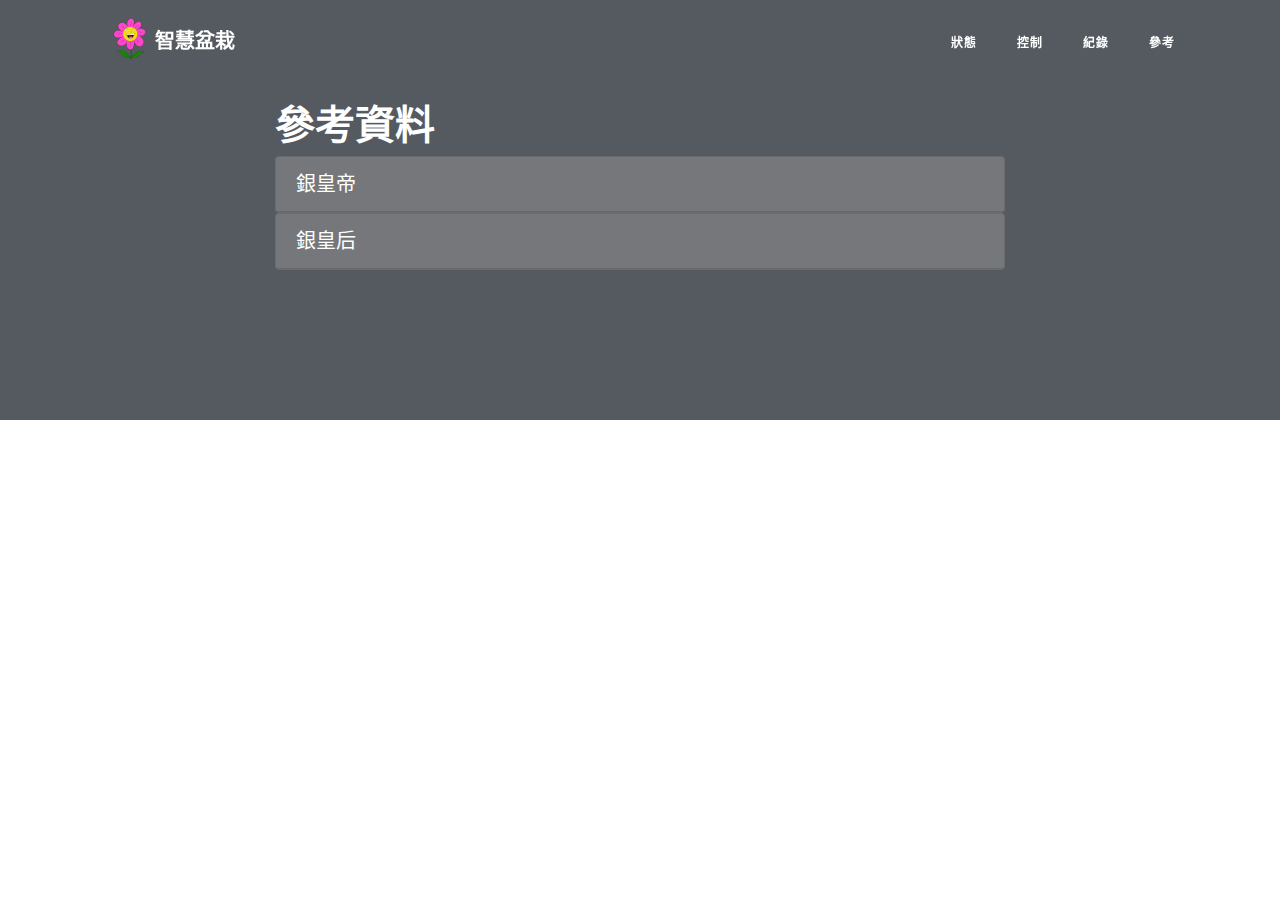
==== Reference.html @ bdac0c82 "no message" ====
<!DOCTYPE html>
<html lang="zh-tw">

<head>

  <meta charset="utf-8">
  <meta name="viewport" content="width=device-width, initial-scale=1, shrink-to-fit=no">

  <title>Web_HW</title>

  <!-- Bootstrap core CSS -->
  <link href="vendor/bootstrap/css/bootstrap.min.css" rel="stylesheet">

  <!-- Custom fonts for this template -->
  <link href="vendor/fontawesome-free/css/all.min.css" rel="stylesheet" type="text/css">
  <link href='https://fonts.googleapis.com/css?family=Lora:400,700,400italic,700italic' rel='stylesheet' type='text/css'>
  <link href='https://fonts.googleapis.com/css?family=Open+Sans:300italic,400italic,600italic,700italic,800italic,400,300,600,700,800' rel='stylesheet' type='text/css'>

  <!-- Custom styles for this template -->
  <link href="css/clean-blog.min.css" rel="stylesheet">
</head>

<body>

  <!-- Navigation -->
  <nav class="navbar navbar-expand-lg navbar-light fixed-top" id="mainNav">
    <div class="container" >
      <a href="index.html" class="navbar-brand">
        <img src="img/logo.png" alt="..." width="50px" height="50px">智慧盆栽
      </a>
      <button class="navbar-toggler navbar-toggler-right" type="button" data-toggle="collapse" data-target="#navbarResponsive" aria-controls="navbarResponsive" aria-expanded="false" aria-label="Toggle navigation">
        
        <i class="fas fa-bars"></i>
      </button>
      <div class="collapse navbar-collapse" id="navbarResponsive">
        <ul class="navbar-nav ml-auto">
          <li class="nav-item">
            <a href="state.html" class="nav-link">狀態</a>
          </li>
          <li class="nav-item">
            <a href="control.html" class="nav-link">控制</a>
          </li>
          <li class="nav-item">
            <a href="record.html" class="nav-link">紀錄</a>
          </li>
          <li class="nav-item">
            <a href="Reference.html" class="nav-link">參考</a>
          </li>
        </ul>
      </div>
    </div>
  </nav>

  <!-- Page Header -->
  <header class="masthead" style="background-image: url('img/bg.jpg')">
    <div class="overlay"></div>
    <div class="container">
      <div class="row">
        <div class="col-lg-8 col-md-10 mx-auto">
          <div class="RF-data">
            <h1>參考資料</h1>
            <div id="accordion">
              <div class="card">
                <div class="card-header">
                  <a href="#collapseOne" class="card-link text-white" data-toggle="collapse">
                    銀皇帝
                  </a>
                </div>
                <div id="collapseOne" class="collapse" data-parent="#accordion">
                  <div class="card-body"> 
                    <b>別 名</b>：銀王亮絲草、銀王萬年青、銀王粗肋草。
                    <br><b>科 屬</b>：天南星科，粗肋草屬。
                    <br><b>形態特徵</b>：多年生常綠草本，莖極短，株高40～50厘米，葉片密簇，長20～25厘米，寬5～7厘米，披針形，葉暗綠色，葉面密生銀灰色斑塊，葉背灰綠色。葉柄具灰綠色斑點，葉柄基部鞘狀抱莖而生。
                    <br><b>培植價值</b>：美化書房、客廳、臥室，可長期擺放。
                    <br><b>生長習性</b>：喜高溫、高濕的環境條件，既耐濕又耐旱，喜散射光，較耐蔭，對土壤要求不嚴，但喜富含腐殖質的肥沃土壤。
                    <br><b>培植技術</b>：盆栽用腐葉土和河沙等量混合配製成培養土;生長期每月施1次液肥;夏季應充分澆水，並向葉面噴水，秋末逐漸減少澆水量，冬季盆土不干不澆，冬季應入室越冬，室內溫度不得低於10℃;置於室內養護要注意通風;夏季不能放在烈日之下。
                  </div>
                </div>
              </div>
              <div class="card">
                <div class="card-header">
                  <a href="#collapseTwo" class="card-link text-white" data-toggle="collapse">
                    銀皇后
                  </a>
                </div>
                <div id="collapseTwo" class="collapse" data-parent="#accordion">
                  <div class="card-body"> 
                    <b>別 名</b>：銀後萬年青、銀後粗肋草、銀後亮絲草。
                    <br><b>科 屬</b>：天南星科，粗肋草屬。
                    <br><b>形態特徵</b>：為多年生草本植物。株高30-40厘米，莖直立不分枝，節間明顯。葉互生，葉柄長，基部擴大成鞘狀，葉狹長，淺綠色，葉面有灰綠條斑，面積較大。
                    <br><b>培植價值</b>：以它獨特的空氣凈化能力著稱，可以去除尼古丁，甲醛。
                    <br><b>生長習性</b>：喜暖濕潤的氣候，不耐寒，喜散光，尤其怕夏季陽光直射;不耐寒，溫度降到10℃就得採取保溫措施，受凍後，整株潰爛。
                    <br><b>培植技術</b>：盆栽用疏鬆的泥炭土、草炭土最佳，亦可用腐葉土、砂質壤土混合。在室內要存放在光強處，以使葉片色澤鮮艷;冬天不可低於15℃;春秋生長旺季，澆水要充足，盆土應經常保持濕潤，並經常用與室溫相近的清水噴洒枝葉，以防干尖，但不能積水。
                  </div>
                </div>
              </div>
            </div>
          </div>
        </div>
      </div>
    </div>
  </header>

  <!-- Footer -->
  <!--<footer>
    <div class="container">
      <div class="row">
        <div class="col-lg-8 col-md-10 mx-auto">
          <ul class="list-inline text-center">
            <li class="list-inline-item">
              <a href="https://github.com/NTFinn/Web_HW.git">
                <span class="fa-stack fa-lg">
                  <i class="fas fa-circle fa-stack-2x"></i>
                  <i class="fab fa-github fa-stack-1x fa-inverse"></i>
                </span>
              </a>
            </li>
          </ul>
          <p class="copyright text-muted">版權 &copy; NT</p>
        </div>
      </div>
    </div>
  </footer>-->

  <!-- Bootstrap core JavaScript -->
  <script src="vendor/jquery/jquery.min.js"></script>
  <script src="vendor/bootstrap/js/bootstrap.bundle.min.js"></script>

  <!-- Custom scripts for this template -->
  <script src="js/clean-blog.min.js"></script>

  <script language="javascript">
    function al(){
      alert('稍後再試');
    }
    </script>
</body>

</html>
---- css/clean-blog.min.css ----
/*!
 * Start Bootstrap - Clean Blog v5.0.8 (https://startbootstrap.com/template-overviews/clean-blog)
 * Copyright 2013-2019 Start Bootstrap
 * Licensed under MIT (https://github.com/BlackrockDigital/startbootstrap-clean-blog/blob/master/LICENSE)
 */
body {
    font-size: 20px;
    color: #212529;
    font-family: Lora, 'Times New Roman', serif
}

p {
    line-height: 1.5;
    margin: 30px 0
}

p a {
    text-decoration: underline
}

h1,
h2,
h3,
h4,
h5,
h6 {
    font-weight: 800;
    font-family: 'Open Sans', 'Helvetica Neue', Helvetica, Arial, sans-serif
}

a {
    color: #212529;
    transition: all .2s
}

a:focus,
a:hover {
    color: #0085a1
}

blockquote {
    font-style: italic;
    color: #868e96
}

.section-heading {
    font-size: 36px;
    font-weight: 700;
    margin-top: 60px
}

.caption {
    font-size: 14px;
    font-style: italic;
    display: block;
    margin: 0;
    padding: 10px;
    text-align: center;
    border-bottom-right-radius: 5px;
    border-bottom-left-radius: 5px
}

::-moz-selection {
    color: #fff;
    background: #0085a1;
    text-shadow: none
}

::selection {
    color: #fff;
    background: #0085a1;
    text-shadow: none
}

img::-moz-selection {
    color: #fff;
    background: 0 0
}

img::selection {
    color: #fff;
    background: 0 0
}

img::-moz-selection {
    color: #fff;
    background: 0 0
}

#mainNav {
    position: absolute;
    border-bottom: 1px solid #e9ecef;
    background-color: #fff;
    font-family: 'Open Sans', 'Helvetica Neue', Helvetica, Arial, sans-serif
}

#mainNav .navbar-brand {
    font-weight: 800;
    color: #343a40
}

#mainNav .navbar-toggler {
    font-size: 12px;
    font-weight: 800;
    padding: 13px;
    text-transform: uppercase;
    color: #343a40
}

#mainNav .navbar-nav>li.nav-item>a {
    font-size: 12px;
    font-weight: 800;
    letter-spacing: 1px;
    text-transform: uppercase
}

@media only screen and (min-width:992px) {
    #mainNav {
        border-bottom: 1px solid transparent;
        background: 0 0
    }

    #mainNav .navbar-brand {
        padding: 10px 20px;
        color: #fff
    }

    #mainNav .navbar-brand:focus,
    #mainNav .navbar-brand:hover {
        color: rgba(255, 255, 255, .8)
    }

    #mainNav .navbar-nav>li.nav-item>a {
        padding: 10px 20px;
        color: #fff
    }

    #mainNav .navbar-nav>li.nav-item>a:focus,
    #mainNav .navbar-nav>li.nav-item>a:hover {
        color: rgba(255, 255, 255, .8)
    }
}

@media only screen and (min-width:992px) {
    #mainNav {
        transition: background-color .2s;
        transform: translate3d(0, 0, 0);
        -webkit-backface-visibility: hidden
    }

    #mainNav.is-fixed {
        position: fixed;
        top: -67px;
        transition: transform .2s;
        border-bottom: 1px solid #fff;
        background-color: rgba(255, 255, 255, .9)
    }

    #mainNav.is-fixed .navbar-brand {
        color: #212529
    }

    #mainNav.is-fixed .navbar-brand:focus,
    #mainNav.is-fixed .navbar-brand:hover {
        color: #0085a1
    }

    #mainNav.is-fixed .navbar-nav>li.nav-item>a {
        color: #212529
    }

    #mainNav.is-fixed .navbar-nav>li.nav-item>a:focus,
    #mainNav.is-fixed .navbar-nav>li.nav-item>a:hover {
        color: #0085a1
    }

    #mainNav.is-visible {
        transform: translate3d(0, 100%, 0)
    }
}

header.masthead {
    margin-bottom: 50px;
    background: no-repeat center center;
    background-color: #868e96;
    background-attachment: scroll;
    position: relative;
    background-size: cover
}

header.masthead .overlay {
    position: absolute;
    top: 0;
    left: 0;
    height: 100%;
    width: 100%;
    background-color: #212529;
    opacity: .5
}

header.masthead .page-heading,
header.masthead .post-heading,
header.masthead .site-heading {
    padding: 200px 0 150px;
    color: #fff
}

@media only screen and (min-width:768px) {

    header.masthead .page-heading,
    header.masthead .post-heading,
    header.masthead .site-heading {
        padding: 200px 0
    }
}

header.masthead .page-heading,
header.masthead .site-heading {
    text-align: center
}

header.masthead .page-heading h1,
header.masthead .site-heading h1 {
    font-size: 50px;
    margin-top: 0
}

header.masthead .page-heading .subheading,
header.masthead .site-heading .subheading {
    font-size: 24px;
    font-weight: 300;
    line-height: 1.1;
    display: block;
    margin: 10px 0 0;
    font-family: 'Open Sans', 'Helvetica Neue', Helvetica, Arial, sans-serif
}

@media only screen and (min-width:768px) {

    header.masthead .page-heading h1,
    header.masthead .site-heading h1 {
        font-size: 80px
    }
}

header.masthead .post-heading h1 {
    font-size: 35px
}

header.masthead .post-heading .meta,
header.masthead .post-heading .subheading {
    line-height: 1.1;
    display: block
}

header.masthead .post-heading .subheading {
    font-size: 24px;
    font-weight: 600;
    margin: 10px 0 30px;
    font-family: 'Open Sans', 'Helvetica Neue', Helvetica, Arial, sans-serif
}

header.masthead .post-heading .meta {
    font-size: 20px;
    font-weight: 300;
    font-style: italic;
    font-family: Lora, 'Times New Roman', serif
}

header.masthead .post-heading .meta a {
    color: #fff
}

@media only screen and (min-width:768px) {
    header.masthead .post-heading h1 {
        font-size: 55px
    }

    header.masthead .post-heading .subheading {
        font-size: 30px
    }
}

.post-preview>a {
    color: #212529
}

.post-preview>a:focus,
.post-preview>a:hover {
    text-decoration: none;
    color: #0085a1
}

.post-preview>a>.post-title {
    font-size: 30px;
    margin-top: 30px;
    margin-bottom: 10px
}

.post-preview>a>.post-subtitle {
    font-weight: 300;
    margin: 0 0 10px
}

.post-preview>.post-meta {
    font-size: 18px;
    font-style: italic;
    margin-top: 0;
    color: #868e96
}

.post-preview>.post-meta>a {
    text-decoration: none;
    color: #212529
}

.post-preview>.post-meta>a:focus,
.post-preview>.post-meta>a:hover {
    text-decoration: underline;
    color: #0085a1
}

@media only screen and (min-width:768px) {
    .post-preview>a>.post-title {
        font-size: 36px
    }
}

.floating-label-form-group {
    font-size: 14px;
    position: relative;
    margin-bottom: 0;
    padding-bottom: .5em;
    border-bottom: 1px solid #dee2e6
}

.floating-label-form-group input,
.floating-label-form-group textarea {
    font-size: 1.5em;
    position: relative;
    z-index: 1;
    padding: 0;
    resize: none;
    border: none;
    border-radius: 0;
    background: 0 0;
    box-shadow: none !important;
    font-family: Lora, 'Times New Roman', serif
}

.floating-label-form-group input::-webkit-input-placeholder,
.floating-label-form-group textarea::-webkit-input-placeholder {
    color: #868e96;
    font-family: Lora, 'Times New Roman', serif
}

.floating-label-form-group label {
    font-size: .85em;
    line-height: 1.764705882em;
    position: relative;
    z-index: 0;
    top: 2em;
    display: block;
    margin: 0;
    transition: top .3s ease, opacity .3s ease;
    vertical-align: middle;
    vertical-align: baseline;
    opacity: 0
}

.floating-label-form-group .help-block {
    margin: 15px 0
}

.floating-label-form-group-with-value label {
    top: 0;
    opacity: 1
}

.floating-label-form-group-with-focus label {
    color: #0085a1
}

form .form-group:first-child .floating-label-form-group {
    border-top: 1px solid #dee2e6
}

footer {
    padding: 50px 0 65px
}

footer .list-inline {
    margin: 0;
    padding: 0
}

footer .copyright {
    font-size: 14px;
    margin-bottom: 0;
    text-align: center
}

.btn {
    font-size: 14px;
    font-weight: 800;
    padding: 15px 25px;
    letter-spacing: 1px;
    text-transform: uppercase;
    border-radius: 0;
    font-family: 'Open Sans', 'Helvetica Neue', Helvetica, Arial, sans-serif
}

.btn-primary {
    background-color: #0085a1;
    border-color: #0085a1
}

.btn-primary:active,
.btn-primary:focus,
.btn-primary:hover {
    color: #fff;
    background-color: #00657b !important;
    border-color: #00657b !important
}

.btn-lg {
    font-size: 16px;
    padding: 25px 35px
}

.RF-data {
    padding: 100px 0px 150px;
    color: #fff;
}

.card {
    background-color:rgba(178, 173, 173, 0.4);

}
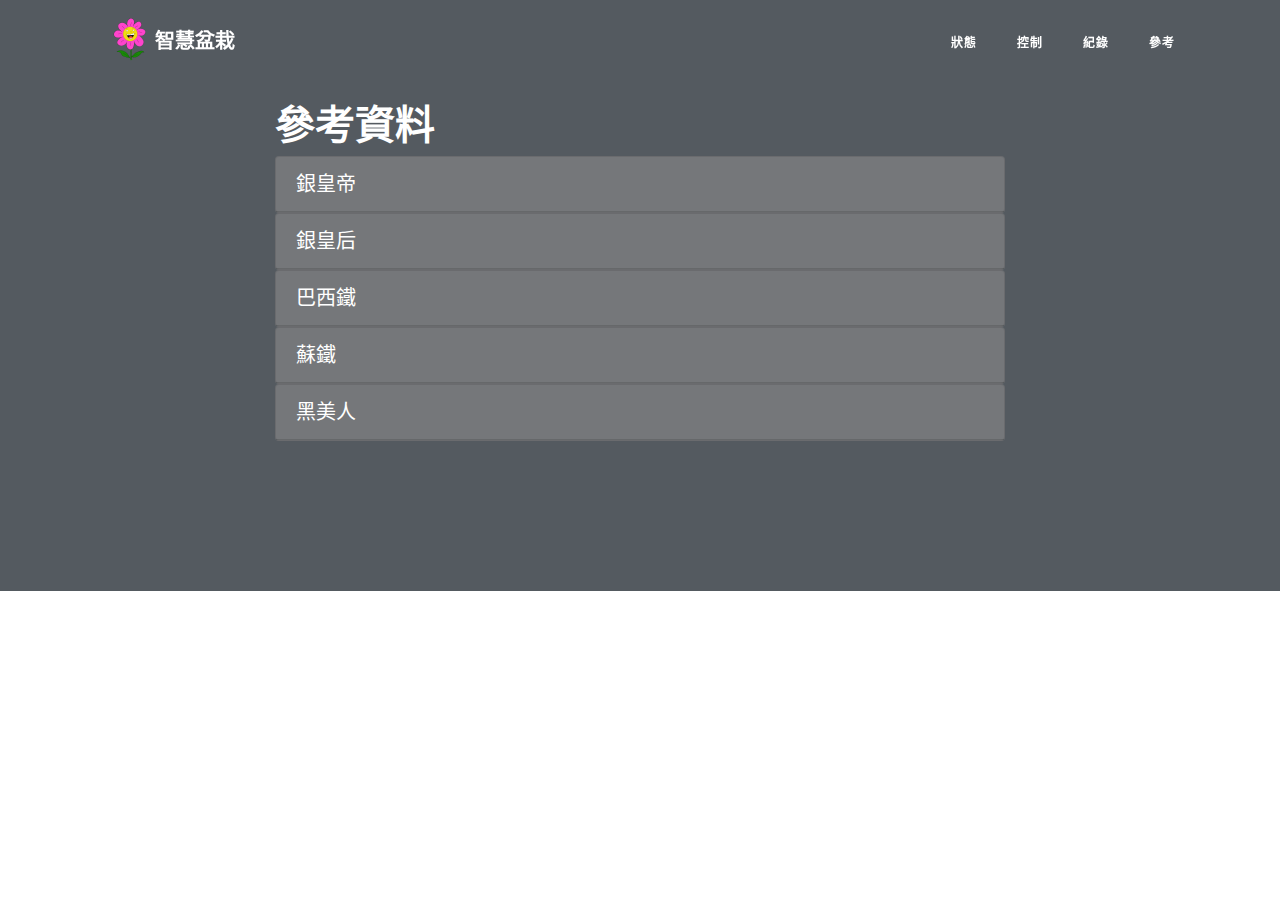
==== commit d7bf3bdb: "no message" ====
--- a/Reference.html
+++ b/Reference.html
@@ -94,6 +94,57 @@
                   </div>
                 </div>
               </div>
+              <div class="card">
+                <div class="card-header">
+                  <a href="#collapseTree" class="card-link text-white" data-toggle="collapse">
+                    巴西鐵
+                  </a>
+                </div>
+                <div id="collapseTree" class="collapse" data-parent="#accordion">
+                  <div class="card-body"> 
+                    <b>別 名</b>：巴西千年木、金邊香龍血樹、巴西木。
+                    <br><b>科 屬</b>：百合科、龍血樹屬。
+                    <br><b>形態特徵</b>：百合科常綠喬木，盆栽高50厘米～150厘米，有分枝;葉簇生於莖頂，長40厘米～90厘米，寬6厘米～10厘米，彎曲呈弓形，鮮綠色有光澤;花小不顯著，芳香。
+                    <br><b>培植價值</b>：巴西鐵多作為家庭或辦公室室內觀賞植物，放置於沙發旁極有氣派。
+                    <br><b>生長習性</b>：喜高溫，低於13℃則植株休眠，停止生長;喜疏鬆、排水良好的土壤;用腐葉土或泥炭土盆栽。
+                    <br><b>培植技術</b>：室內擺放巴西鐵應在光線充足的地方;若光線太弱，葉片上的斑紋會變綠，基部葉片黃化，失去觀賞價值。在培養期間要保持水質的清潔，每星期澆水1～2次，水不易過多，以防樹幹腐爛。夏季高溫時，可用噴霧法來提高空氣濕度，並在葉片上噴水，保持濕潤。
+                  </div>
+                </div>
+              </div>
+              <div class="card">
+                <div class="card-header">
+                  <a href="#collapseFour" class="card-link text-white" data-toggle="collapse">
+                    蘇鐵
+                  </a>
+                </div>
+                <div id="collapseFour" class="collapse" data-parent="#accordion">
+                  <div class="card-body"> 
+                    <b>別 名</b>：鐵樹、鳳尾蕉、鳳尾松、避火蕉。
+                    <br><b>科 屬</b>：蘇鐵科蘇鐵屬。
+                    <br><b>形態特徵</b>：常綠棕櫚狀木本植物;莖幹圓柱狀，不分枝;莖部密被宿存的葉基和葉痕，並呈鱗片狀;葉螺旋狀排列，葉從莖頂部生出，葉有營養葉和鱗葉2種，營養葉 羽狀，大型，鱗葉短而小;小葉線形，初生時內卷，後向上斜展，微呈「V」字形，邊緣顯著向下反卷，厚革質，堅硬，有光澤。
+                    <br><b>培植價值</b>：蘇鐵樹形奇特，葉片蒼翠，並頗具熱帶風光的的韻味，宜用多株與山石配置成景點。
+                    <br><b>生長習性</b>：喜光，稍耐半陰。喜溫暖，不甚耐寒，喜肥沃濕潤和微酸性的土壤，但也能耐乾旱。生長緩慢，10餘年以上的植株可開花。
+                    <br><b>培植技術</b>：春季半個月以上澆水一次，春末至夏生長旺季，使其充分接受光照;乾燥即澆水，保持土壤濕潤，早晚葉面噴水;可每十天施一次較淡的液體肥。入秋後逐漸控制澆水次數和量;充分接受陽光直射;溫度高時和適當噴水。冬天，控制澆水量和次數，約半月澆水一次。
+                  </div>
+                </div>
+              </div>
+              <div class="card">
+                <div class="card-header">
+                  <a href="#collapseFives" class="card-link text-white" data-toggle="collapse">
+                    黑美人
+                  </a>
+                </div>
+                <div id="collapseFives" class="collapse" data-parent="#accordion">
+                  <div class="card-body"> 
+                    <b>別 名</b>：彈簧草、披散爵床。
+                    <br><b>科 屬</b>：爵床科。
+                    <br><b>形態特徵</b>：多年生草本，植株低矮，高僅5～10厘米。葉對生，心形或廣卵形，微皺面捲曲，酷似黑人的頭髮，因此得名，成株叢生狀，枝葉密集不易凌亂。
+                    <br><b>培植價值</b>：黑美人也是室內空氣凈化器，可增加氧離子含量，也能吸收空氣中一定量的甲醛、二氧化硫及硫化氫等有害氣體。
+                    <br><b>生長習性</b>：性喜高溫多濕，生育適溫約22～30℃。
+                    <br><b>培植技術</b>：栽培以肥沃的砂質壤土最佳，排水，日照需良好，稍蔭蔽亦無妨;施肥用油粕或氮、磷、鉀，每月施用一次，氮肥多些可促進葉色美觀。寒流侵襲低於15℃以下，需注意預防寒害，避免葉片因滯水隔夜而凍傷。
+                  </div>
+                </div>
+              </div>
             </div>
           </div>
         </div>
